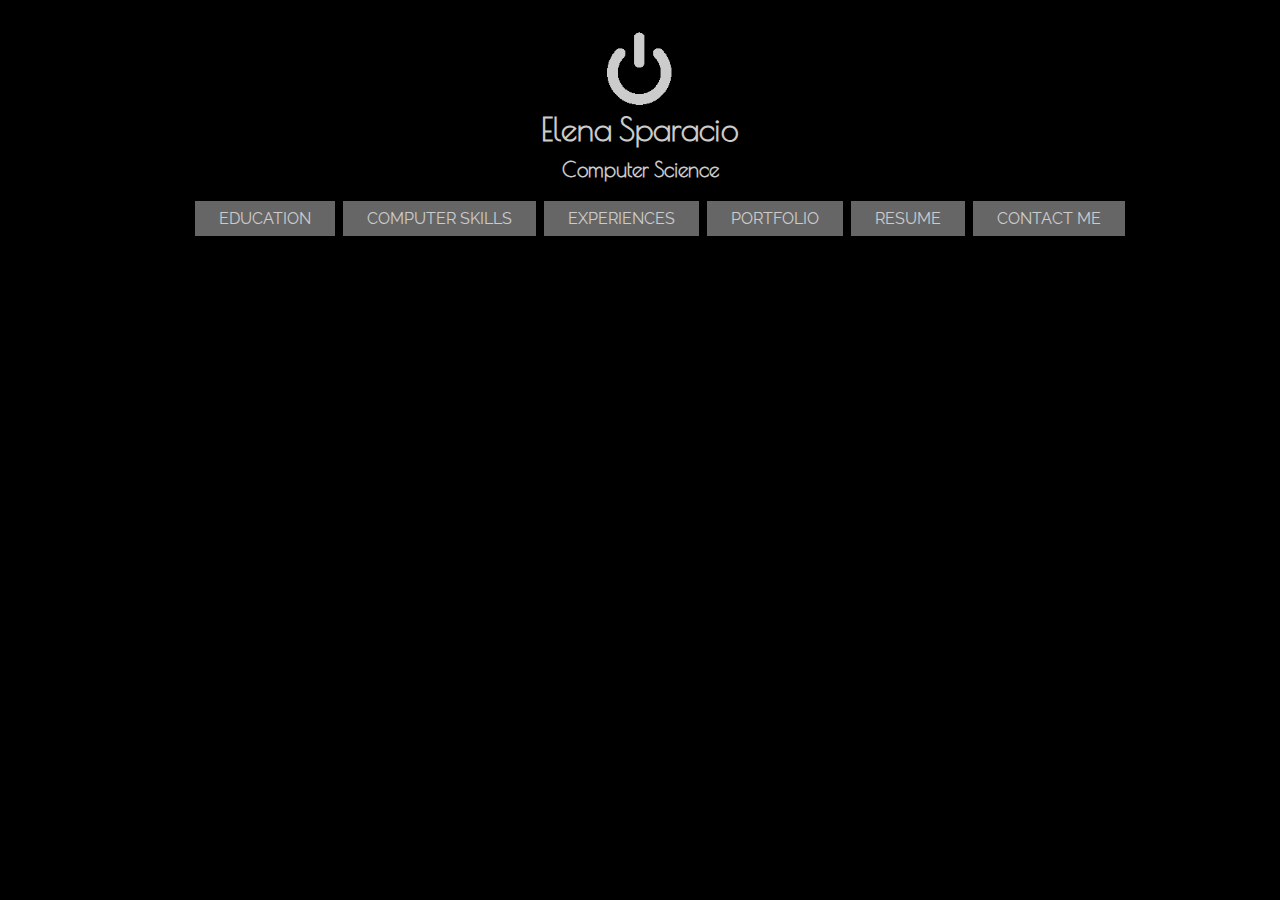
==== index.html @ 65517047 "Project pages first commi commit" ====
<!DOCTYPE html>
<!--
To change this license header, choose License Headers in Project Properties.
To change this template file, choose Tools | Templates
and open the template in the editor.
-->
<html>
    <head>
        <title>Interactive Resume</title>
        <meta charset="UTF-8">
        <meta name="viewport" content="width=device-width, initial-scale=1.0">
        <link rel="stylesheet" href="styles/main.css" type="text/css"/>
        <link href='https://fonts.googleapis.com/css?family=Poiret+One' rel='stylesheet' type='text/css'>
        <link href='https://fonts.googleapis.com/css?family=Raleway' rel='stylesheet' type='text/css'>
        <script type="text/javascript" src="js/jquery-1.12.0.js"></script>
    </head>
    <body>
        <section>
            <script type="text/javascript">
                $(document).ready(function(){
                    $("body").css("display","none");
                    $("body").fadeIn(1000);
                    $("img").delay(1000).fadeOut(1500);
                    $("img").fadeIn(1500);      
            });
            </script>
            
        <a href="index.html"> <img src="images/lowrider.png" alt="logo"/></a>
        <h1>Elena Sparacio</h1>
        <h5>Computer Science</h5>
        </section>
        <div id ="horizontal">
                <ul id="navbar">
                    <li><a href="edu.jsp">EDUCATION</a></li>
                    <li><a href="csskills.jsp">COMPUTER SKILLS</a></li>
                    <li><a href="exp.jsp">EXPERIENCES</a></li>
                    <li><a href="port.jsp">PORTFOLIO</a></li>
                    <li><a href="pdfs/resume.pdf">RESUME</a></li>
                    <li><a href="contact.jsp">CONTACT ME</a></li>  
            </ul>
        </div>
    </body>
</html>
---- styles/main.css ----
/*
To change this license header, choose License Headers in Project Properties.
To change this template file, choose Tools | Templates
and open the template in the editor.
*/
/* 
    Created on : Jan 20, 2016, 1:23:28 PM
    Author     : Elena
*/

a img:hover{
    opacity: 0;
    transition: opacity 2s ease;
}

body {
  background: black;
  font-family: 'Poiret One', cursive;
}

.button{
    background:grey;
    color:black;
    text-decoration:none;
}

.button:hover{
    background:white;
}

#horizontal{
    text-align:center;
}
#horizontal li:hover{
    background-color: white;
    color:black;
    text-decoration:none;
}

h1{
    background: black;
    border-top: 10px solid black;
    color:white;
    font-size: 2em;
    margin-bottom: 0.1em;
    margin-top:-0.5em;
    padding: 0.1em;
    text-align: center;
}

h3{
   background: black;
   color:white;
   font-size: 1em;
   margin-top: 0.1em; 
   padding: 0.5em;
   text-align: center;
}

h5{
    background:black;
    color:white;
    font-size:1.3em;
    margin-bottom: 0;
    margin-top: 0;
    padding: 0.1em;
    text-align: center;
}

h6{
    color:white;
    font-size:1.5em;
    padding:2em;
    padding-bottom:0;
    text-align:center;
}

img{
    display:block;
    margin-bottom:0;
    margin-left:auto;
    margin-right:auto;
    width:10%;
}

li a{
    color:white;
    padding:1em;
    text-decoration: none;
}

li a:hover{
    color:black;
}

#navbar li{
    background: grey;
    border: 2px solid black;
    color: black;
    display: inline-block;
    font-family: 'Raleway', sans-serif;
    margin-top:0;
    padding:0.5em; 
}

#navbar ul{
    width:100%;
}
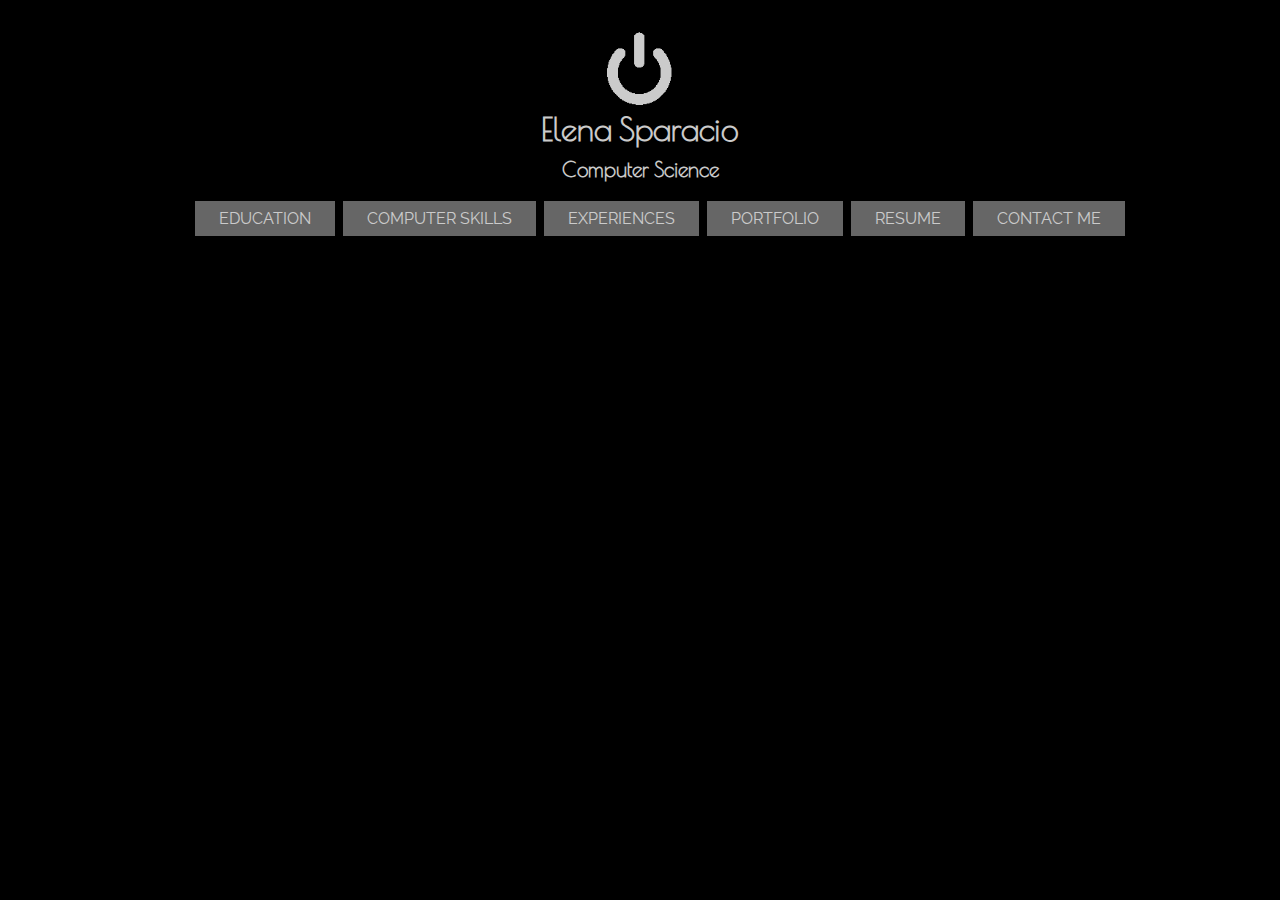
==== commit 3d8e4a7b: "changed edu to html" ====
--- a/index.html
+++ b/index.html
@@ -31,7 +31,7 @@
         </section>
         <div id ="horizontal">
                 <ul id="navbar">
-                    <li><a href="edu.jsp">EDUCATION</a></li>
+                    <li><a href="edu.html">EDUCATION</a></li>
                     <li><a href="csskills.jsp">COMPUTER SKILLS</a></li>
                     <li><a href="exp.jsp">EXPERIENCES</a></li>
                     <li><a href="port.jsp">PORTFOLIO</a></li>
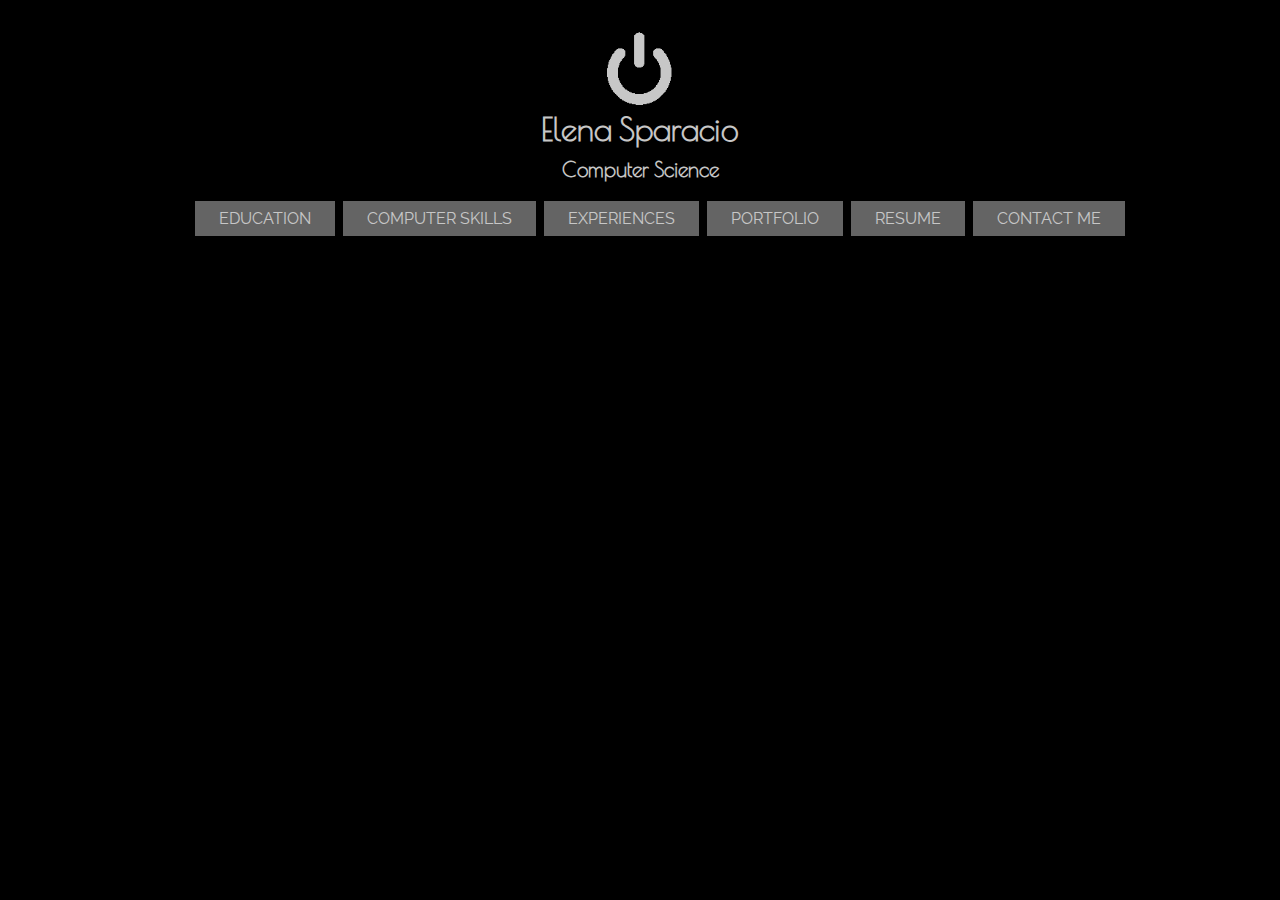
==== commit ffe0b614: "Changed jsps to html files and removed includes directives" ====
--- a/index.html
+++ b/index.html
@@ -32,11 +32,11 @@
         <div id ="horizontal">
                 <ul id="navbar">
                     <li><a href="edu.html">EDUCATION</a></li>
-                    <li><a href="csskills.jsp">COMPUTER SKILLS</a></li>
-                    <li><a href="exp.jsp">EXPERIENCES</a></li>
-                    <li><a href="port.jsp">PORTFOLIO</a></li>
+                    <li><a href="csskills.html">COMPUTER SKILLS</a></li>
+                    <li><a href="exp.html">EXPERIENCES</a></li>
+                    <li><a href="port.html">PORTFOLIO</a></li>
                     <li><a href="pdfs/resume.pdf">RESUME</a></li>
-                    <li><a href="contact.jsp">CONTACT ME</a></li>  
+                    <li><a href="contact.html">CONTACT ME</a></li>  
             </ul>
         </div>
     </body>
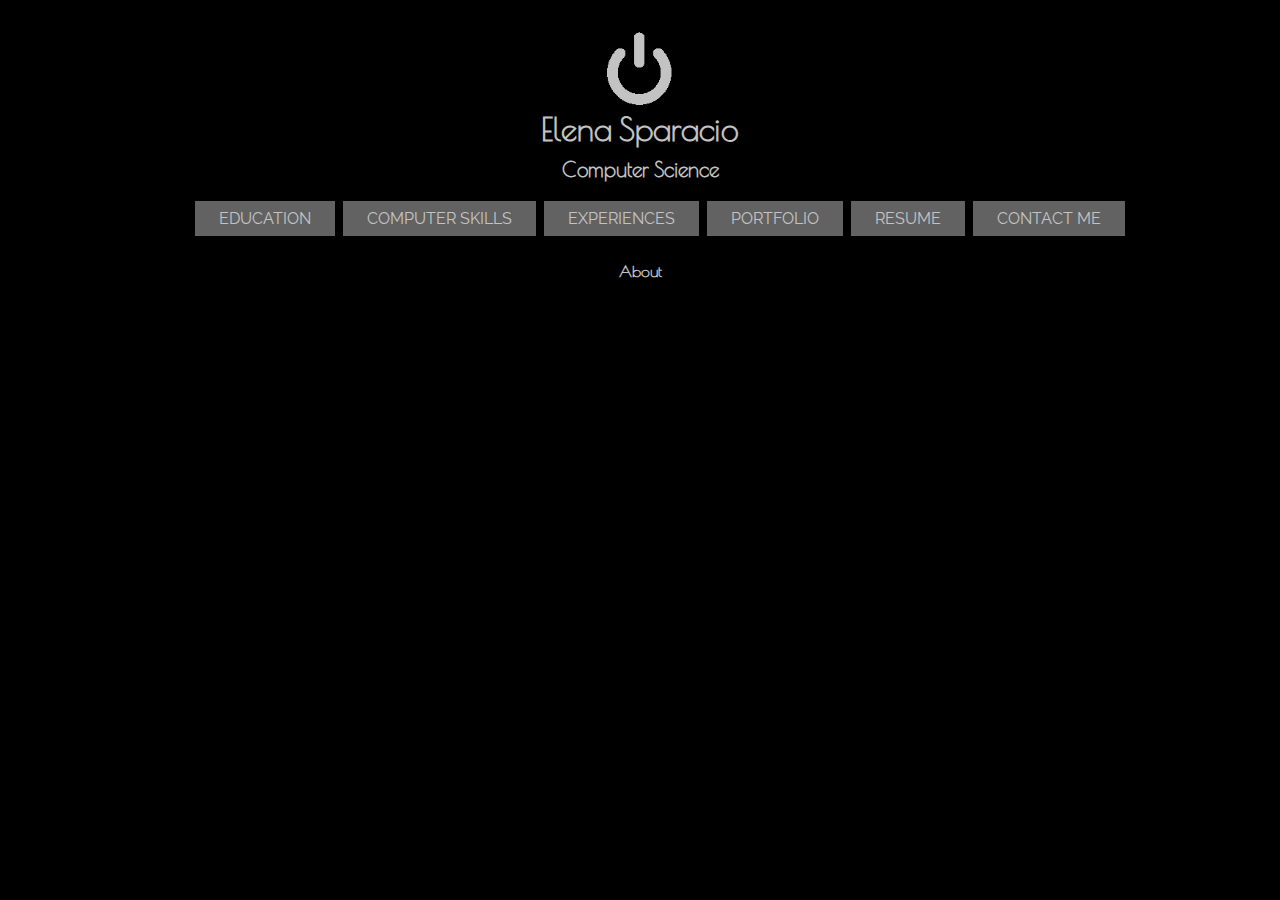
==== commit 74e44d7c: "Changed homepage" ====
--- a/index.html
+++ b/index.html
@@ -39,5 +39,8 @@
                     <li><a href="contact.html">CONTACT ME</a></li>  
             </ul>
         </div>
+        <section class="web">
+            <h3>About</h3>
+                <p>I am currently a senior at Elon University, with a major in Computer Science and a minor in English, seeking full time employment in the Southeast. I am graduating February of 2017 and hope to work for a company developing innovative, unique software. </p>
     </body>
 </html>
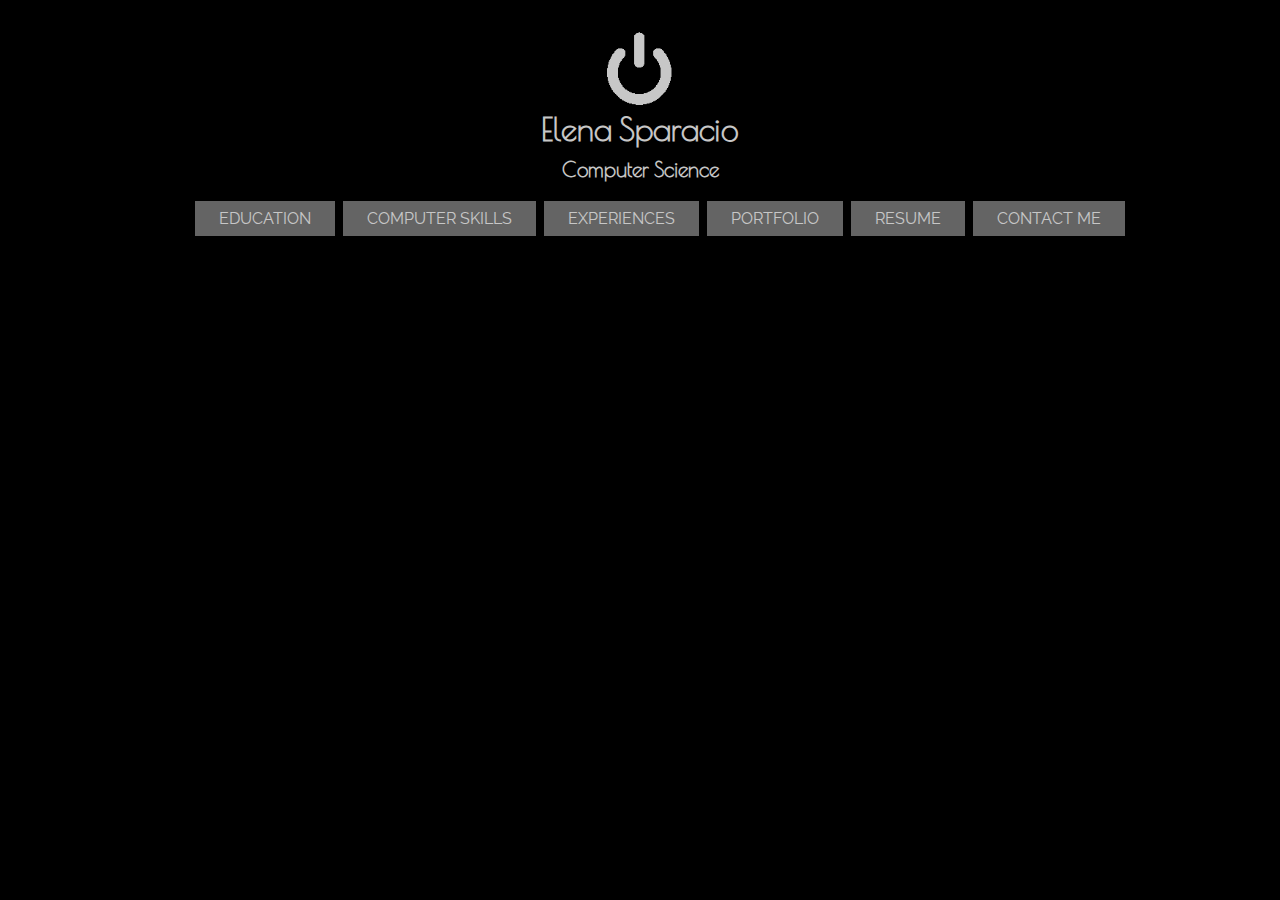
==== commit 53770ab2: "Changed homepage back" ====
--- a/index.html
+++ b/index.html
@@ -39,8 +39,5 @@
                     <li><a href="contact.html">CONTACT ME</a></li>  
             </ul>
         </div>
-        <section class="web">
-            <h3>About</h3>
-                <p>I am currently a senior at Elon University, with a major in Computer Science and a minor in English, seeking full time employment in the Southeast. I am graduating February of 2017 and hope to work for a company developing innovative, unique software. </p>
     </body>
 </html>
